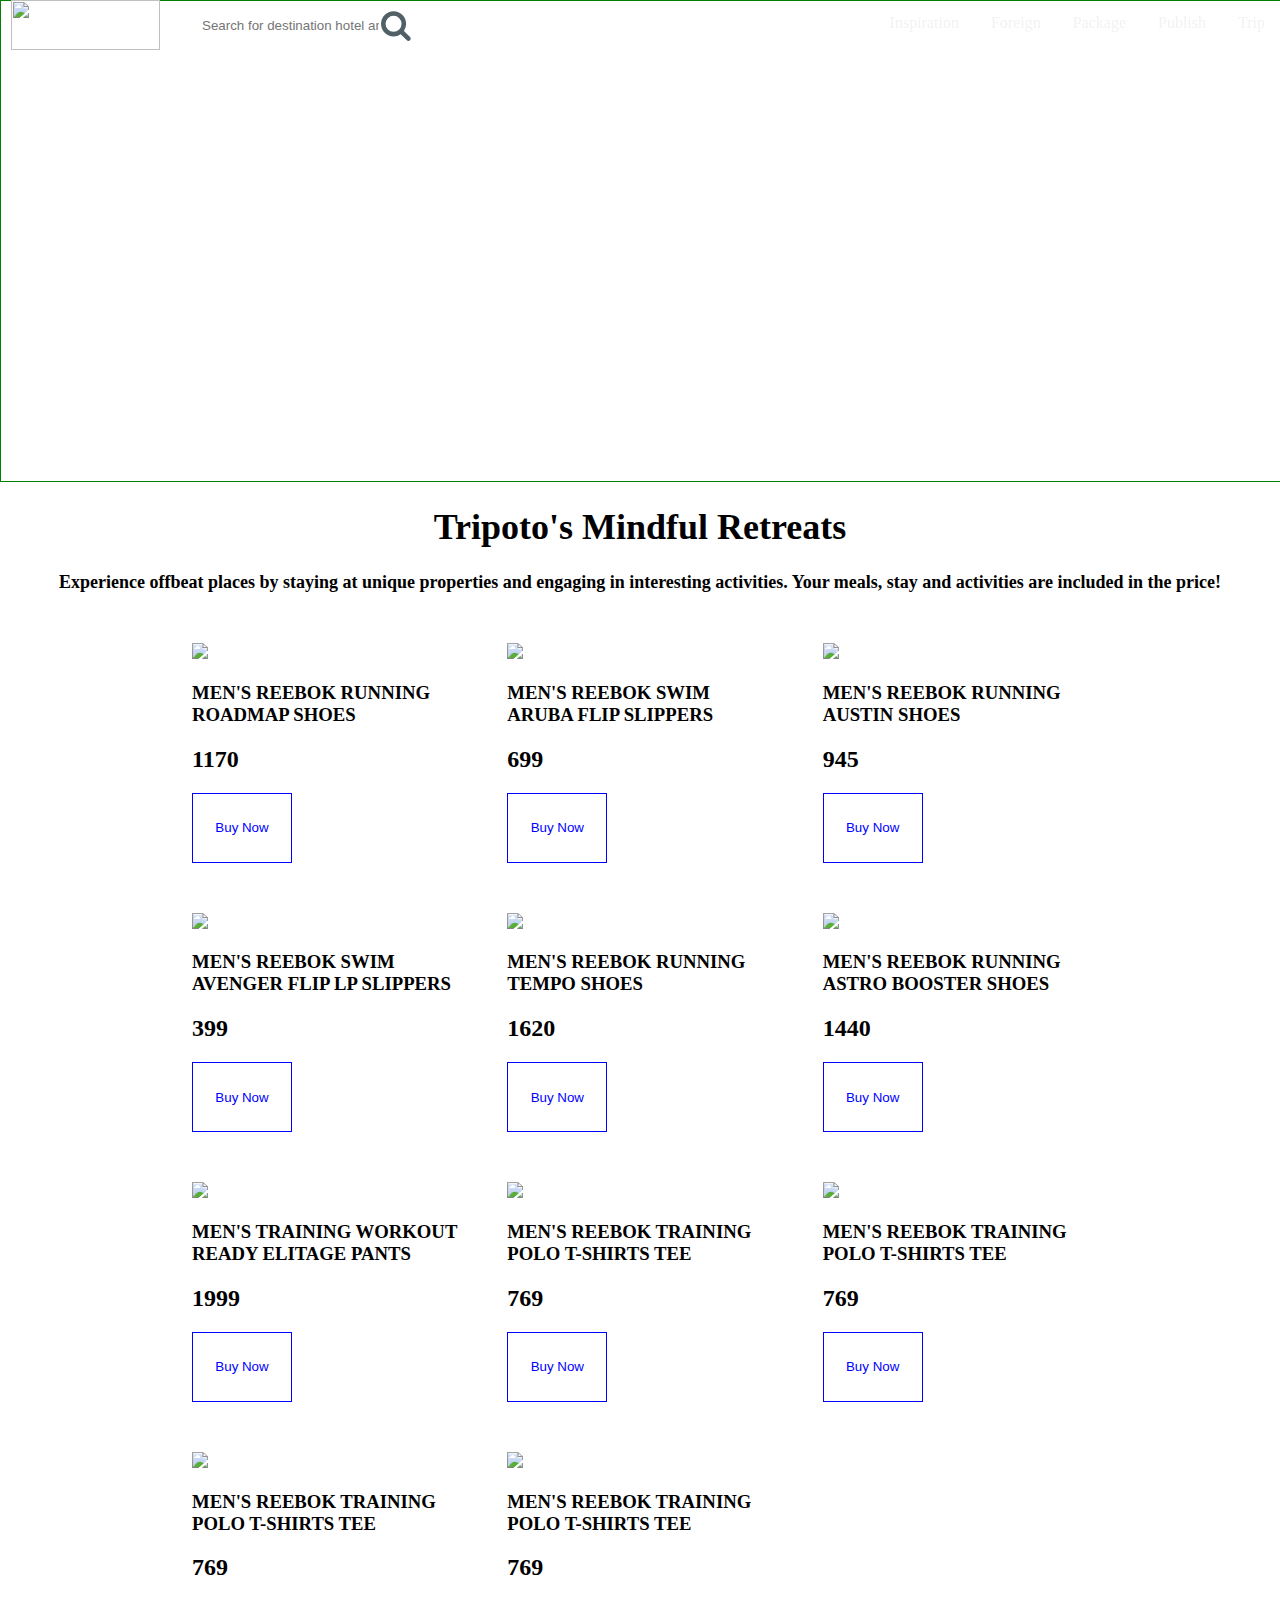
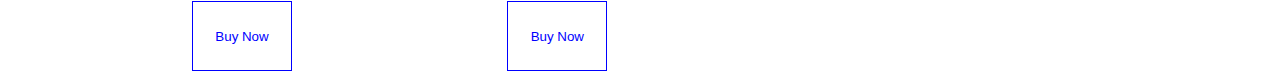
==== card2.html @ ed72deaa "Merge pull request #6 from Bhavesh-Khandar/Day-1" ====
<!DOCTYPE html>
<html lang="en">
<head>
  
    <title>Tripoto Share & Discover Travel</title>
    <link rel="stylesheet" type="text/css" href="./card2.css"/>
   
</head>
<body>
 <!--Top Part-->
 <div>
        
    <!--Navbar-->
         <div class="navbar">
             <div>
                 <img src="https://cdn1.tripoto.com/assets/2.9/img/logo/tripoto.svg"/>
                 <input type="text" placeholder="Search for destination hotel and activities">
                <img src="data:image/svg+xml,%3csvg viewBox='0 0 34 32' xmlns='http://www.w3.org/2000/svg' xmlns:xlink='http://www.w3.org/1999/xlink' height='16px' width='17px'%3e %3cpath style='fill:%23506066' d='M20.571 14.857q0-3.304-2.348-5.652t-5.652-2.348-5.652 2.348-2.348 5.652 2.348 5.652 5.652 2.348 5.652-2.348 2.348-5.652zM29.714 29.714q0 0.929-0.679 1.607t-1.607 0.679q-0.964 0-1.607-0.679l-6.125-6.107q-3.196 2.214-7.125 2.214-2.554 0-4.884-0.991t-4.018-2.679-2.679-4.018-0.991-4.884 0.991-4.884 2.679-4.018 4.018-2.679 4.884-0.991 4.884 0.991 4.018 2.679 2.679 4.018 0.991 4.884q0 3.929-2.214 7.125l6.125 6.125q0.661 0.661 0.661 1.607z'%3e %3c/path%3e %3c/svg%3e"/>
             </div>
             
             <div>
                 <a href="#Inspiration">Inspiration</a>
                 <a href="#news">Foreign</a>
                 <a href="#contact">Package</a>
                 <a href="#contact">Publish</a>
                 <a href="#contact">Trip</a>
         
             </div>

         </div>
     <!--Navbar-->
   
         
         
       
 </div>
 <!--Top Part-->
<!--containerheading-->
 <div>
   <h1>Tripoto's Mindful Retreats</h1> 
   <h4>Experience offbeat places by staying at unique properties and engaging in interesting activities. Your meals, stay and activities are included in the price!</h4> 
 </div>
 <!--contianerheading-->
 <!--Card Container-->
 <div id="card1pagecontainer">

</div>
<!--Card Container-->    
 </body>
 </html>
 <script src="./card2.js"></script>

 </script>
---- card2.css ----
body
{
    margin: 0px;
}
body>div:nth-child(1)
{ 
  background-image: url(https://cdn1.tripoto.com/media/filter/nxxl/img/30751/Image/1647248828_1626953319_web_online_experiences_62.jpeg);
 
  width:100%;
  height:480px;
  display: flex;
   flex-direction: column; 
  justify-content: center;
  align-items: center;
  color:white;
    border: 1px solid green;
   background-position: 50% 30%;
  background-repeat: no-repeat;
  background-size: cover;
  
  
}


.navbar {
    display: flex;
    justify-content: space-between;
    overflow: hidden;
    background-color: none;
    position: fixed; /* Set the navbar to fixed position */
    top: 0; /* Position the navbar at the top of the page */
    width: 100%; /* Full width */
    
  }
  
  /* Links inside the navbar */
  .navbar a {
    float: left;
    display: block;
    color: #f2f2f2;
    text-align: center;
    padding: 14px 16px;
    text-decoration: none;
    
  }
  
  /* Change background on mouse-over */
  .navbar a:hover {
    background: #ddd;
    color: black;
  }

 .navbar>div>img{
    margin-left: 10px;
    height:50px;
    width:100%;
 }
 .navbar>div:nth-child(1)
 {
    display: flex;
    justify-content: flex-start;
    
 }
 .navbar>div:nth-child(1)>input
 {

    margin:auto;
    height:30px;
    width: 300px;
    margin-left: 40px;
    border:none;
 }
.navbar>div:nth-child(1)>img:last-child
{
   
    width:40px;
    height:32px;
    background-color: white;
    border:none;
    margin:auto;
}
body>div:nth-child(2)
{
    font-size: large;
    margin:auto;
    text-align: center;
}
#card1pagecontainer
{   width:70%;
    display: grid;
    grid-template-columns: repeat(3,1fr);
    grid-template-rows: auto;
    gap:50px;
    margin: auto;
    margin-top: 50PX;

}

#card1pagecontainer>div>img
{
    width: 100%;
    
}
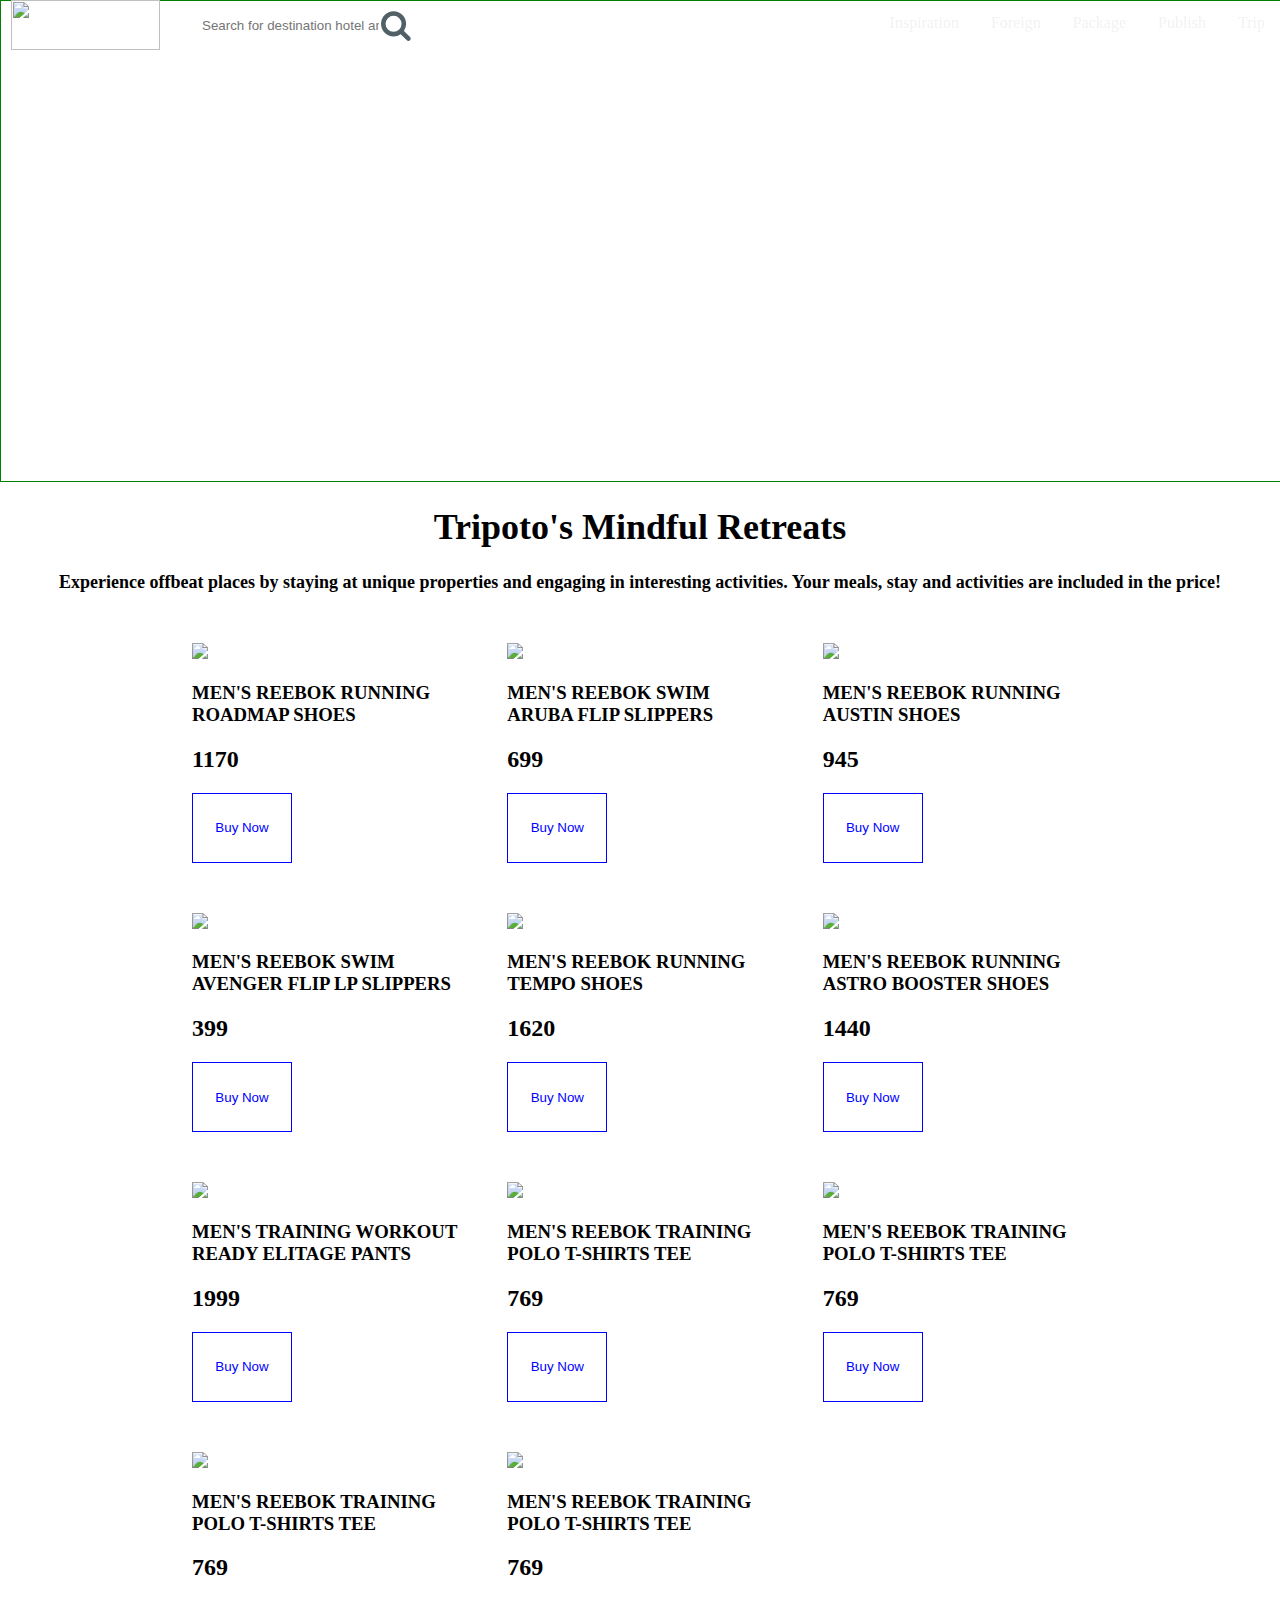
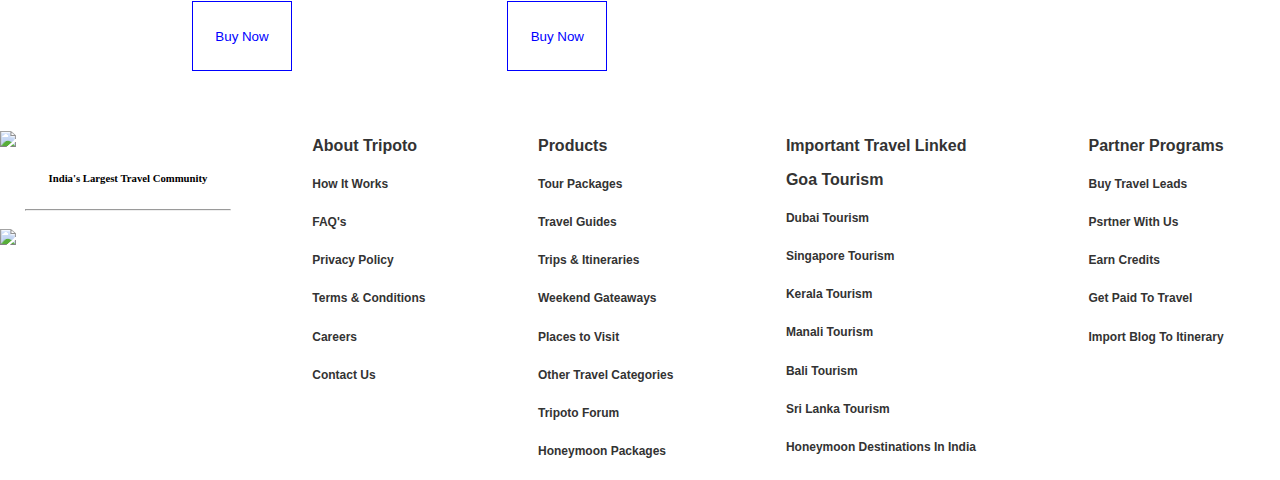
==== commit 994d1c6b: "Day-3" ====
--- a/card2.html
+++ b/card2.html
@@ -34,20 +34,90 @@
          
        
  </div>
- <!--Top Part-->
-<!--containerheading-->
+ <!--Top Part1-->
+<!--containerheading2-->
  <div>
    <h1>Tripoto's Mindful Retreats</h1> 
    <h4>Experience offbeat places by staying at unique properties and engaging in interesting activities. Your meals, stay and activities are included in the price!</h4> 
  </div>
- <!--contianerheading-->
- <!--Card Container-->
+ <!--contianerheading2-->
+ <!--Card Container3-->
  <div id="card1pagecontainer">
 
 </div>
-<!--Card Container-->    
+<!--Card Container3-->  
+
+<div>
+    <!--Child1-->
+    <div>
+        <img src="https://cdn1.tripoto.com/assets/2.9/img/logo/header-blue.svg"/>
+        <h6>India's Largest Travel Community</h6>
+        <hr/>
+        <div>
+          <i class="fa-brands fa-facebook"></i>
+          <i class="fa-brands fa-twitter"></i>
+          <i class="fa-brands fa-instagram"></i>
+          <i class="fa-brands fa-youtube"></i>
+          <i class="fa-brands fa-pinterest"></i>
+          <i class="fa-solid fa-square-rss"></i>
+        </div>
+      <img src="https://cdn1.tripoto.com/assets/2.9/img/logo/download-android-app.svg"/>
+        
+    </div>
+    <!--Child2-->
+    <div>
+      <div>
+        <h3>About Tripoto</h3>
+        <h5>How It Works</h5>
+        <h5>FAQ's</h5>
+        <h5>Privacy Policy</h5>
+        <h5>Terms & Conditions</h5>
+        <h5>Careers</h5>
+        <h5>Contact Us</h5>
+      </div>
+      <div>
+        <h3>Products</h3>
+        <h5>Tour Packages</h5>
+        <h5>Travel Guides</h5>
+        <h5>Trips & Itineraries</h5>
+        <h5>Weekend Gateaways</h5>
+        <h5>Places to Visit</h5>
+        <h5>Other Travel Categories</h5>
+        <h5>Tripoto Forum</h5>
+        <h5>Honeymoon Packages</h5>
+      </div>
+      <div>
+        <h3>Important Travel Linked</h3>
+        <h3>Goa Tourism</h3>
+        <h5>Dubai Tourism</h5>
+        <h5>Singapore Tourism</h5>
+        <h5>Kerala Tourism</h5>
+        <h5>Manali Tourism</h5>
+        <h5>Bali Tourism</h5>
+        <h5>Sri Lanka Tourism</h5>
+        <h5>Honeymoon Destinations In India</h5>
+      </div>
+      <div>
+        <h3>Partner Programs</h3>
+        <h5>Buy Travel Leads</h5>
+        <h5>Psrtner With Us</h5>
+        <h5>Earn Credits</h5>
+        <h5>Get Paid To Travel</h5>
+        <h5>Import Blog To Itinerary</h5>
+        
+      </div>
+    </div>
+  </div>
+
+<!--Card Container3-->
  </body>
  </html>
  <script src="./card2.js"></script>
 
- </script>+ </script>
+ <!-- JavaScript Bundle with Popper -->
+<script src="https://unpkg.com/flickity@2/dist/flickity.pkgd.min.js"></script>
+<script src="./homepage.js"></script>
+</body>
+</html>
+<!-- JavaScript Bundle with Popper -->
--- a/card2.css
+++ b/card2.css
@@ -100,4 +100,132 @@
 {
     width: 100%;
     
+}
+
+body>div:nth-child(4)
+{ width: 100%;
+  height:auto;
+  display: flex;
+  justify-content: space-evenly;
+
+  margin-top: 50px;
+}
+body>div:nth-child(4)>div:nth-child(1)
+{
+  width:20%;
+  height:auto;
+
+}
+body>div:nth-child(4)>div:nth-child(1) div{
+  display: grid;
+  grid-template-columns: repeat(6,1fr);
+  grid-template-rows: repeat(1,fr);
+  display: flex;
+  justify-content: space-around;
+  padding-left: 20px;
+  padding-right: 20px;
+}
+body>div:nth-child(4)>div:nth-child(1) hr
+{
+  width: 80%;
+}
+body>div:nth-child(4)>div:nth-child(1) h6{
+  text-align: center;
+}
+body>div:nth-child(4)>div:nth-child(1) img{
+  display: flex;
+  
+  margin: auto;
+  margin-top: 10px;
+  
+
+}
+body>div:nth-child(4)>div:nth-child(1) img:hover
+{
+  background-color: #2f9bdb;
+}
+body>div:nth-child(4)>div:nth-child(2)
+{
+  width:80%;
+  height:auto;
+  display: flex;
+  justify-content: space-around;
+
+} 
+body>div:nth-child(4)>div:nth-child(2) h3
+{
+  font-family: helvetica, arial, sans-serif;
+  font-size: 16px;
+  line-height: 18px;
+  color: #333333;
+}
+body>div:nth-child(4)>div:nth-child(2) h5{
+  font-family: helvetica, arial, sans-serif;
+  font-size: 12px;
+  line-height: 18px;
+  color: #333333;
+}
+
+body>div:nth-child(4)
+{ width: 100%;
+  height:auto;
+  display: flex;
+  justify-content: space-evenly;
+
+  margin-top: 50px;
+}
+body>div:nth-child(4)>div:nth-child(1)
+{
+  width:20%;
+  height:auto;
+
+}
+body>div:nth-child(4)>div:nth-child(1) div{
+  display: grid;
+  grid-template-columns: repeat(6,1fr);
+  grid-template-rows: repeat(1,fr);
+  display: flex;
+  justify-content: space-around;
+  padding-left: 20px;
+  padding-right: 20px;
+}
+body>div:nth-child(4)>div:nth-child(1) hr
+{
+  width: 80%;
+}
+body>div:nth-child(4)>div:nth-child(1) h6{
+  text-align: center;
+}
+body>div:nth-child(4)>div:nth-child(1) img{
+  display: flex;
+  
+  margin: auto;
+  margin-top: 10px;
+  
+
+}
+body>div:nth-child(4)>div:nth-child(1) img:hover
+{
+  background-color: #2f9bdb;
+}
+body>div:nth-child(4)>div:nth-child(2)
+{
+  width:80%;
+  height:auto;
+  display: flex;
+  justify-content: space-around;
+
+} 
+body>div:nth-child(4)>div:nth-child(2) h3
+{
+  font-family: helvetica, arial, sans-serif;
+  font-size: 16px;
+  line-height: 18px;
+  color: #333333;
+}
+body>div:nth-child(4)>div:nth-child(2) h5{
+  font-family: helvetica, arial, sans-serif;
+  font-size: 12px;
+  line-height: 18px;
+  color: #333333;
 }